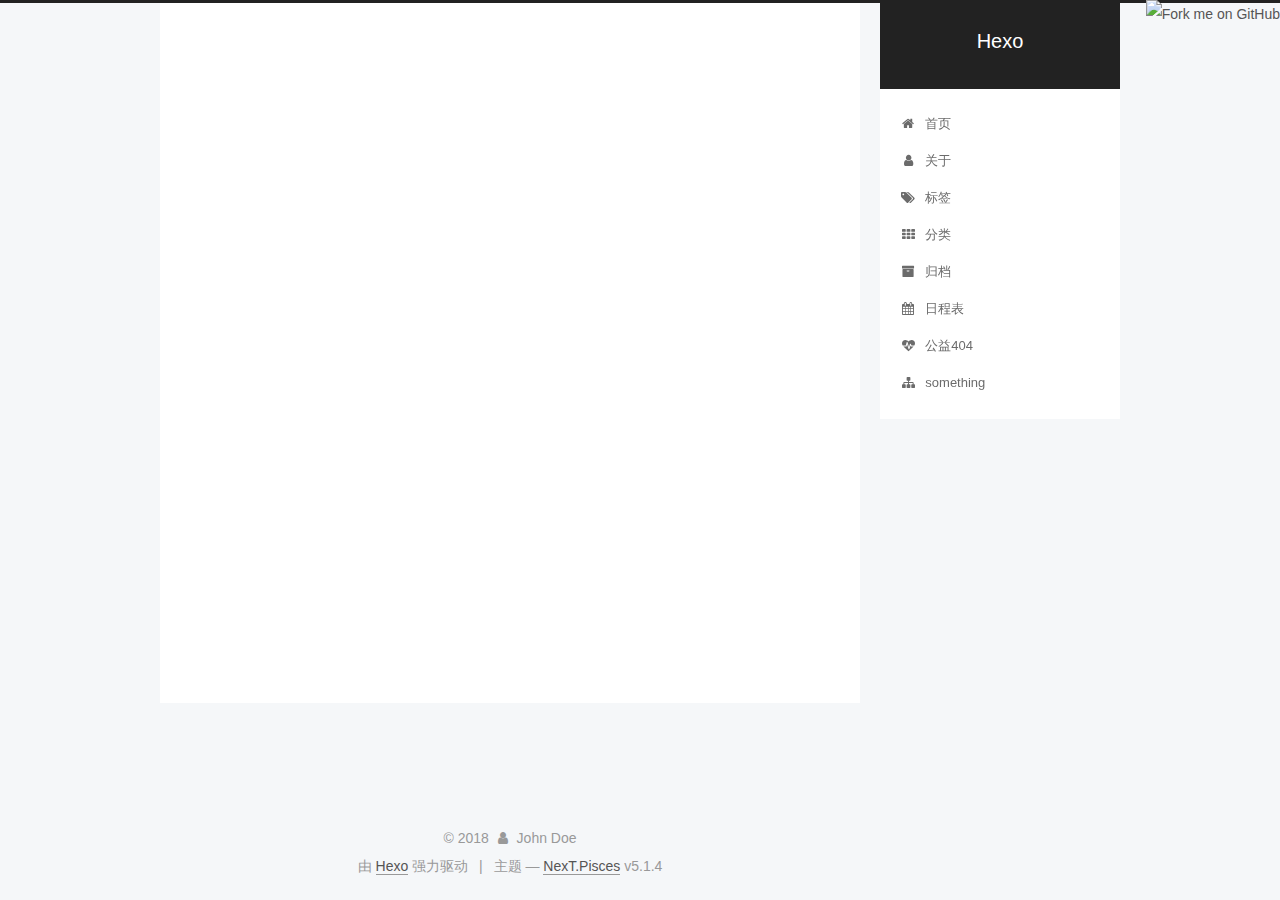
==== about/index.html @ 59d6b2fc "Site updated: 2018-04-12 19:03:15" ====
<!DOCTYPE html>



  


<html class="theme-next pisces use-motion" lang="zh-Hans">
<head>
  <meta charset="UTF-8"/>
<meta http-equiv="X-UA-Compatible" content="IE=edge" />
<meta name="viewport" content="width=device-width, initial-scale=1, maximum-scale=1"/>
<meta name="theme-color" content="#222">









<meta http-equiv="Cache-Control" content="no-transform" />
<meta http-equiv="Cache-Control" content="no-siteapp" />
















  
  
  <link href="/lib/fancybox/source/jquery.fancybox.css?v=2.1.5" rel="stylesheet" type="text/css" />







<link href="/lib/font-awesome/css/font-awesome.min.css?v=4.6.2" rel="stylesheet" type="text/css" />

<link href="/css/main.css?v=5.1.4" rel="stylesheet" type="text/css" />


  <link rel="apple-touch-icon" sizes="180x180" href="/images/apple-touch-icon-next.png?v=5.1.4">


  <link rel="icon" type="image/png" sizes="32x32" href="/images/favicon-32x32-next.png?v=5.1.4">


  <link rel="icon" type="image/png" sizes="16x16" href="/images/favicon-16x16-next.png?v=5.1.4">


  <link rel="mask-icon" href="/images/logo.svg?v=5.1.4" color="#222">





  <meta name="keywords" content="Hexo, NexT" />










<meta name="description" content="#######about meemail: tubbxl@163.com">
<meta property="og:type" content="website">
<meta property="og:title" content="about">
<meta property="og:url" content="http://yoursite.com/about/index.html">
<meta property="og:site_name" content="Hexo">
<meta property="og:description" content="#######about meemail: tubbxl@163.com">
<meta property="og:locale" content="zh-Hans">
<meta property="og:updated_time" content="2018-04-12T10:49:55.655Z">
<meta name="twitter:card" content="summary">
<meta name="twitter:title" content="about">
<meta name="twitter:description" content="#######about meemail: tubbxl@163.com">



<script type="text/javascript" id="hexo.configurations">
  var NexT = window.NexT || {};
  var CONFIG = {
    root: '/',
    scheme: 'Pisces',
    version: '5.1.4',
    sidebar: {"position":"right","display":"post","offset":12,"b2t":false,"scrollpercent":false,"onmobile":false},
    fancybox: true,
    tabs: true,
    motion: {"enable":true,"async":false,"transition":{"post_block":"fadeIn","post_header":"slideDownIn","post_body":"slideDownIn","coll_header":"slideLeftIn","sidebar":"slideUpIn"}},
    duoshuo: {
      userId: '0',
      author: '博主'
    },
    algolia: {
      applicationID: '',
      apiKey: '',
      indexName: '',
      hits: {"per_page":10},
      labels: {"input_placeholder":"Search for Posts","hits_empty":"We didn't find any results for the search: ${query}","hits_stats":"${hits} results found in ${time} ms"}
    }
  };
</script>



  <link rel="canonical" href="http://yoursite.com/about/"/>





  <title>about | Hexo</title>
  








</head>

<body itemscope itemtype="http://schema.org/WebPage" lang="zh-Hans">

  
  
    
  

  <div class="container sidebar-position-right page-post-detail">
    <div class="headband"></div>
	<a href="https://github.com/T-B-Arivn"><img style="position: absolute; top: 0; right: 0; border: 0;" src="https://s3.amazonaws.com/github/ribbons/forkme_right_darkblue_121621.png" alt="Fork me on GitHub"></a>
    <header id="header" class="header" itemscope itemtype="http://schema.org/WPHeader">
      <div class="header-inner"><div class="site-brand-wrapper">
  <div class="site-meta ">
    

    <div class="custom-logo-site-title">
      <a href="/"  class="brand" rel="start">
        <span class="logo-line-before"><i></i></span>
        <span class="site-title">Hexo</span>
        <span class="logo-line-after"><i></i></span>
      </a>
    </div>
      
        <p class="site-subtitle"></p>
      
  </div>

  <div class="site-nav-toggle">
    <button>
      <span class="btn-bar"></span>
      <span class="btn-bar"></span>
      <span class="btn-bar"></span>
    </button>
  </div>
</div>

<nav class="site-nav">
  

  
    <ul id="menu" class="menu">
      
        
        <li class="menu-item menu-item-home">
          <a href="/" rel="section">
            
              <i class="menu-item-icon fa fa-fw fa-home"></i> <br />
            
            首页
          </a>
        </li>
      
        
        <li class="menu-item menu-item-about">
          <a href="/about/" rel="section">
            
              <i class="menu-item-icon fa fa-fw fa-user"></i> <br />
            
            关于
          </a>
        </li>
      
        
        <li class="menu-item menu-item-tags">
          <a href="/tags/" rel="section">
            
              <i class="menu-item-icon fa fa-fw fa-tags"></i> <br />
            
            标签
          </a>
        </li>
      
        
        <li class="menu-item menu-item-categories">
          <a href="/categories/" rel="section">
            
              <i class="menu-item-icon fa fa-fw fa-th"></i> <br />
            
            分类
          </a>
        </li>
      
        
        <li class="menu-item menu-item-archives">
          <a href="/archives/" rel="section">
            
              <i class="menu-item-icon fa fa-fw fa-archive"></i> <br />
            
            归档
          </a>
        </li>
      
        
        <li class="menu-item menu-item-schedule">
          <a href="/schedule/" rel="section">
            
              <i class="menu-item-icon fa fa-fw fa-calendar"></i> <br />
            
            日程表
          </a>
        </li>
      
        
        <li class="menu-item menu-item-commonweal">
          <a href="/404/" rel="section">
            
              <i class="menu-item-icon fa fa-fw fa-heartbeat"></i> <br />
            
            公益404
          </a>
        </li>
      
        
        <li class="menu-item menu-item-something">
          <a href="/something" rel="section">
            
              <i class="menu-item-icon fa fa-fw fa-sitemap"></i> <br />
            
            something
          </a>
        </li>
      

      
    </ul>
  

  
</nav>



 </div>
    </header>

    <main id="main" class="main">
      <div class="main-inner">
        <div class="content-wrap">
          <div id="content" class="content">
            

  <div id="posts" class="posts-expand">
    
    
    
    <div class="post-block page">
      <header class="post-header">

	<h1 class="post-title" itemprop="name headline">about</h1>



</header>

      
      
      
      <div class="post-body">
        
        
          <p>#######about me<br>email: <a href="mailto:tubbxl@163.com" target="_blank" rel="noopener">tubbxl@163.com</a></p>

        
      </div>
      
      
      
    </div>
    
    
    
  </div>


          </div>
          


          

  



        </div>
        
          
  
  <div class="sidebar-toggle">
    <div class="sidebar-toggle-line-wrap">
      <span class="sidebar-toggle-line sidebar-toggle-line-first"></span>
      <span class="sidebar-toggle-line sidebar-toggle-line-middle"></span>
      <span class="sidebar-toggle-line sidebar-toggle-line-last"></span>
    </div>
  </div>

  <aside id="sidebar" class="sidebar">
    
    <div class="sidebar-inner">

      

      

      <section class="site-overview-wrap sidebar-panel sidebar-panel-active">
        <div class="site-overview">
          <div class="site-author motion-element" itemprop="author" itemscope itemtype="http://schema.org/Person">
            
              <img class="site-author-image" itemprop="image"
                src="/images/avatar.jpg"
                alt="John Doe" />
            
              <p class="site-author-name" itemprop="name">John Doe</p>
              <p class="site-description motion-element" itemprop="description"></p>
          </div>

          <nav class="site-state motion-element">

            
              <div class="site-state-item site-state-posts">
              
                <a href="/archives/">
              
                  <span class="site-state-item-count">5</span>
                  <span class="site-state-item-name">日志</span>
                </a>
              </div>
            

            

            
              
              
              <div class="site-state-item site-state-tags">
                <a href="/tags/index.html">
                  <span class="site-state-item-count">1</span>
                  <span class="site-state-item-name">标签</span>
                </a>
              </div>
            

          </nav>

          

          

          
          

          
          

          

        </div>
      </section>

      

      

    </div>
  </aside>


        
      </div>
    </main>

    <footer id="footer" class="footer">
      <div class="footer-inner">
        <div class="copyright">&copy; <span itemprop="copyrightYear">2018</span>
  <span class="with-love">
    <i class="fa fa-user"></i>
  </span>
  <span class="author" itemprop="copyrightHolder">John Doe</span>

  
</div>


  <div class="powered-by">由 <a class="theme-link" target="_blank" href="https://hexo.io">Hexo</a> 强力驱动</div>



  <span class="post-meta-divider">|</span>



  <div class="theme-info">主题 &mdash; <a class="theme-link" target="_blank" href="https://github.com/iissnan/hexo-theme-next">NexT.Pisces</a> v5.1.4</div>




        







        
      </div>
    </footer>

    
      <div class="back-to-top">
        <i class="fa fa-arrow-up"></i>
        
      </div>
    

    

  </div>

  

<script type="text/javascript">
  if (Object.prototype.toString.call(window.Promise) !== '[object Function]') {
    window.Promise = null;
  }
</script>









  












  
  
    <script type="text/javascript" src="/lib/jquery/index.js?v=2.1.3"></script>
  

  
  
    <script type="text/javascript" src="/lib/fastclick/lib/fastclick.min.js?v=1.0.6"></script>
  

  
  
    <script type="text/javascript" src="/lib/jquery_lazyload/jquery.lazyload.js?v=1.9.7"></script>
  

  
  
    <script type="text/javascript" src="/lib/velocity/velocity.min.js?v=1.2.1"></script>
  

  
  
    <script type="text/javascript" src="/lib/velocity/velocity.ui.min.js?v=1.2.1"></script>
  

  
  
    <script type="text/javascript" src="/lib/fancybox/source/jquery.fancybox.pack.js?v=2.1.5"></script>
  


  


  <script type="text/javascript" src="/js/src/utils.js?v=5.1.4"></script>

  <script type="text/javascript" src="/js/src/motion.js?v=5.1.4"></script>



  
  


  <script type="text/javascript" src="/js/src/affix.js?v=5.1.4"></script>

  <script type="text/javascript" src="/js/src/schemes/pisces.js?v=5.1.4"></script>



  
  <script type="text/javascript" src="/js/src/scrollspy.js?v=5.1.4"></script>
<script type="text/javascript" src="/js/src/post-details.js?v=5.1.4"></script>



  


  <script type="text/javascript" src="/js/src/bootstrap.js?v=5.1.4"></script>



  


  




	





  





  












  





  

  

  

  
  

  

  

  

</body>
</html>
---- css/main.css ----
/* normalize.css v3.0.2 | MIT License | git.io/normalize */
html {
  font-family: sans-serif; /* 1 */
  -ms-text-size-adjust: 100%; /* 2 */
  -webkit-text-size-adjust: 100%; /* 2 */
}
body {
  margin: 0;
}
article,
aside,
details,
figcaption,
figure,
footer,
header,
hgroup,
main,
menu,
nav,
section,
summary {
  display: block;
}
audio,
canvas,
progress,
video {
  display: inline-block; /* 1 */
  vertical-align: baseline; /* 2 */
}
audio:not([controls]) {
  display: none;
  height: 0;
}
[hidden],
template {
  display: none;
}
a {
  background-color: transparent;
}
a:active,
a:hover {
  outline: 0;
}
abbr[title] {
  border-bottom: 1px dotted;
}
b,
strong {
  font-weight: bold;
}
dfn {
  font-style: italic;
}
h1 {
  font-size: 2em;
  margin: 0.67em 0;
}
mark {
  background: #ff0;
  color: #000;
}
small {
  font-size: 80%;
}
sub,
sup {
  font-size: 75%;
  line-height: 0;
  position: relative;
  vertical-align: baseline;
}
sup {
  top: -0.5em;
}
sub {
  bottom: -0.25em;
}
img {
  border: 0;
}
svg:not(:root) {
  overflow: hidden;
}
figure {
  margin: 1em 40px;
}
hr {
  -moz-box-sizing: content-box;
  box-sizing: content-box;
  height: 0;
}
pre {
  overflow: auto;
}
code,
kbd,
pre,
samp {
  font-family: monospace, monospace;
  font-size: 1em;
}
button,
input,
optgroup,
select,
textarea {
  color: inherit; /* 1 */
  font: inherit; /* 2 */
  margin: 0; /* 3 */
}
button {
  overflow: visible;
}
button,
select {
  text-transform: none;
}
button,
html input[type="button"],
input[type="reset"],
input[type="submit"] {
  -webkit-appearance: button; /* 2 */
  cursor: pointer; /* 3 */
}
button[disabled],
html input[disabled] {
  cursor: default;
}
button::-moz-focus-inner,
input::-moz-focus-inner {
  border: 0;
  padding: 0;
}
input {
  line-height: normal;
}
input[type="checkbox"],
input[type="radio"] {
  box-sizing: border-box; /* 1 */
  padding: 0; /* 2 */
}
input[type="number"]::-webkit-inner-spin-button,
input[type="number"]::-webkit-outer-spin-button {
  height: auto;
}
input[type="search"] {
  -webkit-appearance: textfield; /* 1 */
  -moz-box-sizing: content-box;
  -webkit-box-sizing: content-box; /* 2 */
  box-sizing: content-box;
}
input[type="search"]::-webkit-search-cancel-button,
input[type="search"]::-webkit-search-decoration {
  -webkit-appearance: none;
}
fieldset {
  border: 1px solid #c0c0c0;
  margin: 0 2px;
  padding: 0.35em 0.625em 0.75em;
}
legend {
  border: 0; /* 1 */
  padding: 0; /* 2 */
}
textarea {
  overflow: auto;
}
optgroup {
  font-weight: bold;
}
table {
  border-collapse: collapse;
  border-spacing: 0;
}
td,
th {
  padding: 0;
}
::selection {
  background: #262a30;
  color: #fff;
}
body {
  position: relative;
  font-family: 'Lato', "PingFang SC", "Microsoft YaHei", sans-serif;
  font-size: 14px;
  line-height: 2;
  color: #555;
  background: #f5f7f9;
}
@media (max-width: 767px) {
  body {
    padding-right: 0 !important;
  }
}
@media (min-width: 768px) and (max-width: 991px) {
  body {
    padding-right: 0 !important;
  }
}
@media (min-width: 1600px) {
  body {
    font-size: 16px;
  }
}
h1,
h2,
h3,
h4,
h5,
h6 {
  margin: 0;
  padding: 0;
  font-weight: bold;
  line-height: 1.5;
  font-family: 'Lato', "PingFang SC", "Microsoft YaHei", sans-serif;
}
h2,
h3,
h4,
h5,
h6 {
  margin: 20px 0 15px;
}
h1 {
  font-size: 22px;
}
@media (max-width: 767px) {
  h1 {
    font-size: 18px;
  }
}
h2 {
  font-size: 20px;
}
@media (max-width: 767px) {
  h2 {
    font-size: 16px;
  }
}
h3 {
  font-size: 18px;
}
@media (max-width: 767px) {
  h3 {
    font-size: 14px;
  }
}
h4 {
  font-size: 16px;
}
@media (max-width: 767px) {
  h4 {
    font-size: 12px;
  }
}
h5 {
  font-size: 14px;
}
@media (max-width: 767px) {
  h5 {
    font-size: 10px;
  }
}
h6 {
  font-size: 12px;
}
@media (max-width: 767px) {
  h6 {
    font-size: 8px;
  }
}
p {
  margin: 0 0 20px 0;
}
a {
  color: #555;
  text-decoration: none;
  outline: none;
  border-bottom: 1px solid #999;
  word-wrap: break-word;
}
a:hover {
  color: #222;
  border-bottom-color: #222;
}
blockquote {
  margin: 0;
  padding: 0;
}
img {
  display: block;
  margin: auto;
  max-width: 100%;
  height: auto;
}
hr {
  margin: 40px 0;
  height: 3px;
  border: none;
  background-color: #ddd;
  background-image: repeating-linear-gradient(-45deg, #fff, #fff 4px, transparent 4px, transparent 8px);
}
blockquote {
  padding: 0 15px;
  color: #666;
  border-left: 4px solid #ddd;
}
blockquote cite::before {
  content: "-";
  padding: 0 5px;
}
dt {
  font-weight: 700;
}
dd {
  margin: 0;
  padding: 0;
}
kbd {
  border: 1px solid #ccc;
  border-radius: 0.2em;
  box-shadow: 0.1em 0.1em 0.2em rgba(0,0,0,0.1);
  background-color: #f9f9f9;
  font-family: inherit;
  background-image: -webkit-linear-gradient(top, #eee, #fff, #eee);
  padding: 0.1em 0.3em;
  white-space: nowrap;
}
.text-left {
  text-align: left;
}
.text-center {
  text-align: center;
}
.text-right {
  text-align: right;
}
.text-justify {
  text-align: justify;
}
.text-nowrap {
  white-space: nowrap;
}
.text-lowercase {
  text-transform: lowercase;
}
.text-uppercase {
  text-transform: uppercase;
}
.text-capitalize {
  text-transform: capitalize;
}
.center-block {
  display: block;
  margin-left: auto;
  margin-right: auto;
}
.clearfix:before,
.clearfix:after {
  content: " ";
  display: table;
}
.clearfix:after {
  clear: both;
}
.pullquote {
  width: 45%;
}
.pullquote.left {
  float: left;
  margin-left: 5px;
  margin-right: 10px;
}
.pullquote.right {
  float: right;
  margin-left: 10px;
  margin-right: 5px;
}
.affix.affix.affix {
  position: fixed;
}
.translation {
  margin-top: -20px;
  font-size: 14px;
  color: #999;
}
.scrollbar-measure {
  width: 100px;
  height: 100px;
  overflow: scroll;
  position: absolute;
  top: -9999px;
}
.use-motion .motion-element {
  opacity: 0;
}
table {
  margin: 20px 0;
  width: 100%;
  border-collapse: collapse;
  border-spacing: 0;
  border: 1px solid #ddd;
  font-size: 14px;
  table-layout: fixed;
  word-wrap: break-all;
}
table>tbody>tr:nth-of-type(odd) {
  background-color: #f9f9f9;
}
table>tbody>tr:hover {
  background-color: #f5f5f5;
}
caption,
th,
td {
  padding: 8px;
  text-align: left;
  vertical-align: middle;
  font-weight: normal;
}
th,
td {
  border-bottom: 3px solid #ddd;
  border-right: 1px solid #eee;
}
th {
  padding-bottom: 10px;
  font-weight: 700;
}
td {
  border-bottom-width: 1px;
}
html,
body {
  height: 100%;
}
.container {
  position: relative;
  min-height: 100%;
}
.header-inner {
  margin: 0 auto;
  padding: 100px 0 70px;
  width: 700px;
}
@media (min-width: 1600px) {
  .container .header-inner {
    width: 900px;
  }
}
.main {
  padding-bottom: 150px;
}
.main-inner {
  margin: 0 auto;
  width: 700px;
}
@media (min-width: 1600px) {
  .container .main-inner {
    width: 900px;
  }
}
.footer {
  position: absolute;
  left: 0;
  bottom: 0;
  width: 100%;
  min-height: 50px;
}
.footer-inner {
  box-sizing: border-box;
  margin: 20px auto;
  width: 700px;
}
@media (min-width: 1600px) {
  .container .footer-inner {
    width: 900px;
  }
}
pre,
.highlight {
  overflow: auto;
  margin: 20px 0;
  padding: 0;
  font-size: 13px;
  color: #c5c8c6;
  background: #1d1f21;
  line-height: 1.6;
}
pre,
code {
  font-family: consolas, Menlo, "PingFang SC", "Microsoft YaHei", monospace;
}
code {
  padding: 2px 4px;
  word-wrap: break-word;
  color: #555;
  background: #eee;
  border-radius: 3px;
  font-size: 13px;
}
pre {
  padding: 10px;
}
pre code {
  padding: 0;
  color: #c5c8c6;
  background: none;
  text-shadow: none;
}
.highlight {
  border-radius: 1px;
}
.highlight pre {
  border: none;
  margin: 0;
  padding: 10px 0;
}
.highlight table {
  margin: 0;
  width: auto;
  border: none;
}
.highlight td {
  border: none;
  padding: 0;
}
.highlight figcaption {
  font-size: 1em;
  color: #c5c8c6;
  line-height: 1em;
  margin-bottom: 1em;
}
.highlight figcaption:before,
.highlight figcaption:after {
  content: " ";
  display: table;
}
.highlight figcaption:after {
  clear: both;
}
.highlight figcaption a {
  float: right;
  color: #c5c8c6;
}
.highlight figcaption a:hover {
  border-bottom-color: #c5c8c6;
}
.highlight .gutter pre {
  padding-left: 10px;
  padding-right: 10px;
  color: #888f96;
  text-align: right;
  background-color: #000;
}
.highlight .code pre {
  width: 100%;
  padding-left: 10px;
  padding-right: 10px;
  background-color: #1d1f21;
}
.highlight .line {
  height: 20px;
}
.gutter {
  -webkit-user-select: none;
  -moz-user-select: none;
  -ms-user-select: none;
  user-select: none;
}
.gist table {
  width: auto;
}
.gist table td {
  border: none;
}
pre .deletion {
  background: #008000;
}
pre .addition {
  background: #800000;
}
pre .meta {
  color: #b294bb;
}
pre .comment {
  color: #969896;
}
pre .variable,
pre .attribute,
pre .tag,
pre .regexp,
pre .ruby .constant,
pre .xml .tag .title,
pre .xml .pi,
pre .xml .doctype,
pre .html .doctype,
pre .css .id,
pre .css .class,
pre .css .pseudo {
  color: #c66;
}
pre .number,
pre .preprocessor,
pre .built_in,
pre .literal,
pre .params,
pre .constant,
pre .command {
  color: #de935f;
}
pre .ruby .class .title,
pre .css .rules .attribute,
pre .string,
pre .value,
pre .inheritance,
pre .header,
pre .ruby .symbol,
pre .xml .cdata,
pre .special,
pre .number,
pre .formula {
  color: #b5bd68;
}
pre .title,
pre .css .hexcolor {
  color: #8abeb7;
}
pre .function,
pre .python .decorator,
pre .python .title,
pre .ruby .function .title,
pre .ruby .title .keyword,
pre .perl .sub,
pre .javascript .title,
pre .coffeescript .title {
  color: #81a2be;
}
pre .keyword,
pre .javascript .function {
  color: #b294bb;
}
.full-image.full-image.full-image.full-image {
  border: none;
  max-width: 100%;
  width: auto;
  margin: 20px auto 25px;
}
@media (min-width: 992px) {
  .full-image.full-image.full-image.full-image {
    max-width: none;
    width: 118%;
    margin: 0 -9%;
  }
}
.blockquote-center,
.page-home .post-type-quote blockquote,
.page-post-detail .post-type-quote blockquote {
  position: relative;
  margin: 40px 0;
  padding: 0;
  border-left: none;
  text-align: center;
}
.blockquote-center::before,
.page-home .post-type-quote blockquote::before,
.page-post-detail .post-type-quote blockquote::before,
.blockquote-center::after,
.page-home .post-type-quote blockquote::after,
.page-post-detail .post-type-quote blockquote::after {
  position: absolute;
  content: ' ';
  display: block;
  width: 100%;
  height: 24px;
  opacity: 0.2;
  background-repeat: no-repeat;
  background-position: 0 -6px;
  background-size: 22px 22px;
}
.blockquote-center::before,
.page-home .post-type-quote blockquote::before,
.page-post-detail .post-type-quote blockquote::before {
  top: -20px;
  background-image: url("../images/quote-l.svg");
  border-top: 1px solid #ccc;
}
.blockquote-center::after,
.page-home .post-type-quote blockquote::after,
.page-post-detail .post-type-quote blockquote::after {
  bottom: -20px;
  background-image: url("../images/quote-r.svg");
  border-bottom: 1px solid #ccc;
  background-position: 100% 8px;
}
.blockquote-center p,
.page-home .post-type-quote blockquote p,
.page-post-detail .post-type-quote blockquote p,
.blockquote-center div,
.page-home .post-type-quote blockquote div,
.page-post-detail .post-type-quote blockquote div {
  text-align: center;
}
.post .post-body .group-picture img {
  box-sizing: border-box;
  padding: 0 3px;
  border: none;
}
.post .group-picture-row {
  overflow: hidden;
  margin-top: 6px;
}
.post .group-picture-row:first-child {
  margin-top: 0;
}
.post .group-picture-column {
  float: left;
}
.page-post-detail .post-body .group-picture-column {
  float: none;
  margin-top: 10px;
  width: auto !important;
}
.page-post-detail .post-body .group-picture-column img {
  margin: 0 auto;
}
.page-archive .group-picture-container {
  overflow: hidden;
}
.page-archive .group-picture-row {
  float: left;
}
.page-archive .group-picture-row:first-child {
  margin-top: 6px;
}
.page-archive .group-picture-column {
  max-width: 150px;
  max-height: 150px;
}
.post-body .note {
  position: relative;
  padding: 15px;
  margin-bottom: 20px;
  border: 1px solid #eee;
  border-left-width: 5px;
  border-radius: 3px;
}
.post-body .note h2,
.post-body .note h3,
.post-body .note h4,
.post-body .note h5,
.post-body .note h6 {
  margin-top: 0;
  margin-bottom: 0;
  border-bottom: initial;
  padding-top: 0 !important;
}
.post-body .note p:first-child,
.post-body .note ul:first-child,
.post-body .note ol:first-child,
.post-body .note table:first-child,
.post-body .note pre:first-child,
.post-body .note blockquote:first-child {
  margin-top: 0;
}
.post-body .note p:last-child,
.post-body .note ul:last-child,
.post-body .note ol:last-child,
.post-body .note table:last-child,
.post-body .note pre:last-child,
.post-body .note blockquote:last-child {
  margin-bottom: 0;
}
.post-body .note.default {
  border-left-color: #777;
}
.post-body .note.default h2,
.post-body .note.default h3,
.post-body .note.default h4,
.post-body .note.default h5,
.post-body .note.default h6 {
  color: #777;
}
.post-body .note.primary {
  border-left-color: #6f42c1;
}
.post-body .note.primary h2,
.post-body .note.primary h3,
.post-body .note.primary h4,
.post-body .note.primary h5,
.post-body .note.primary h6 {
  color: #6f42c1;
}
.post-body .note.info {
  border-left-color: #428bca;
}
.post-body .note.info h2,
.post-body .note.info h3,
.post-body .note.info h4,
.post-body .note.info h5,
.post-body .note.info h6 {
  color: #428bca;
}
.post-body .note.success {
  border-left-color: #5cb85c;
}
.post-body .note.success h2,
.post-body .note.success h3,
.post-body .note.success h4,
.post-body .note.success h5,
.post-body .note.success h6 {
  color: #5cb85c;
}
.post-body .note.warning {
  border-left-color: #f0ad4e;
}
.post-body .note.warning h2,
.post-body .note.warning h3,
.post-body .note.warning h4,
.post-body .note.warning h5,
.post-body .note.warning h6 {
  color: #f0ad4e;
}
.post-body .note.danger {
  border-left-color: #d9534f;
}
.post-body .note.danger h2,
.post-body .note.danger h3,
.post-body .note.danger h4,
.post-body .note.danger h5,
.post-body .note.danger h6 {
  color: #d9534f;
}
.post-body .label {
  display: inline;
  padding: 0 2px;
  white-space: nowrap;
}
.post-body .label.default {
  background-color: #f0f0f0;
}
.post-body .label.primary {
  background-color: #efe6f7;
}
.post-body .label.info {
  background-color: #e5f2f8;
}
.post-body .label.success {
  background-color: #e7f4e9;
}
.post-body .label.warning {
  background-color: #fcf6e1;
}
.post-body .label.danger {
  background-color: #fae8eb;
}
.post-body .tabs {
  position: relative;
  display: block;
  margin-bottom: 20px;
  padding-top: 10px;
}
.post-body .tabs ul.nav-tabs {
  margin: 0;
  padding: 0;
  display: flex;
  margin-bottom: -1px;
}
@media (max-width: 413px) {
  .post-body .tabs ul.nav-tabs {
    display: block;
    margin-bottom: 5px;
  }
}
.post-body .tabs ul.nav-tabs li.tab {
  list-style-type: none !important;
  margin: 0 0.25em 0 0;
  border-top: 3px solid transparent;
  border-left: 1px solid transparent;
  border-right: 1px solid transparent;
}
@media (max-width: 413px) {
  .post-body .tabs ul.nav-tabs li.tab {
    margin: initial;
    border-top: 1px solid transparent;
    border-left: 3px solid transparent;
    border-right: 1px solid transparent;
    border-bottom: 1px solid transparent;
  }
}
.post-body .tabs ul.nav-tabs li.tab a {
  outline: 0;
  border-bottom: initial;
  display: block;
  line-height: 1.8em;
  padding: 0.25em 0.75em;
  transition-duration: 0.2s;
  transition-timing-function: ease-out;
  transition-delay: 0s;
}
.post-body .tabs ul.nav-tabs li.tab a i {
  width: 1.285714285714286em;
}
.post-body .tabs ul.nav-tabs li.tab.active {
  border-top: 3px solid #fc6423;
  border-left: 1px solid #ddd;
  border-right: 1px solid #ddd;
  background-color: #fff;
}
@media (max-width: 413px) {
  .post-body .tabs ul.nav-tabs li.tab.active {
    border-top: 1px solid #ddd;
    border-left: 3px solid #fc6423;
    border-right: 1px solid #ddd;
    border-bottom: 1px solid #ddd;
  }
}
.post-body .tabs ul.nav-tabs li.tab.active a {
  cursor: default;
  color: #555;
}
.post-body .tabs .tab-content {
  background-color: #fff;
}
.post-body .tabs .tab-content .tab-pane {
  border: 1px solid #ddd;
  padding: 20px 20px 0 20px;
}
.post-body .tabs .tab-content .tab-pane:not(.active) {
  display: none !important;
}
.post-body .tabs .tab-content .tab-pane.active {
  display: block !important;
}
.btn {
  display: inline-block;
  padding: 0 20px;
  font-size: 14px;
  color: #555;
  background: #fff;
  border: 2px solid #555;
  text-decoration: none;
  border-radius: 2px;
  transition-property: background-color;
  transition-duration: 0.2s;
  transition-timing-function: ease-in-out;
  transition-delay: 0s;
  line-height: 2;
}
.btn:hover {
  border-color: #222;
  color: #fff;
  background: #222;
}
.btn +.btn {
  margin: 0 0 8px 8px;
}
.btn .fa-fw {
  width: 1.285714285714286em;
  text-align: left;
}
.btn-bar {
  display: block;
  width: 22px;
  height: 2px;
  background: #555;
  border-radius: 1px;
}
.btn-bar+.btn-bar {
  margin-top: 4px;
}
.pagination {
  margin: 120px 0 40px;
  text-align: center;
  border-top: 1px solid #eee;
}
.page-number-basic,
.pagination .prev,
.pagination .next,
.pagination .page-number,
.pagination .space {
  display: inline-block;
  position: relative;
  top: -1px;
  margin: 0 10px;
  padding: 0 11px;
}
@media (max-width: 767px) {
  .page-number-basic,
  .pagination .prev,
  .pagination .next,
  .pagination .page-number,
  .pagination .space {
    margin: 0 5px;
  }
}
.pagination .prev,
.pagination .next,
.pagination .page-number {
  border-bottom: 0;
  border-top: 1px solid #eee;
  transition-property: border-color;
  transition-duration: 0.2s;
  transition-timing-function: ease-in-out;
  transition-delay: 0s;
}
.pagination .prev:hover,
.pagination .next:hover,
.pagination .page-number:hover {
  border-top-color: #222;
}
.pagination .space {
  padding: 0;
  margin: 0;
}
.pagination .prev {
  margin-left: 0;
}
.pagination .next {
  margin-right: 0;
}
.pagination .page-number.current {
  color: #fff;
  background: #ccc;
  border-top-color: #ccc;
}
@media (max-width: 767px) {
  .pagination {
    border-top: none;
  }
  .pagination .prev,
  .pagination .next,
  .pagination .page-number {
    margin-bottom: 10px;
    border-top: 0;
    border-bottom: 1px solid #eee;
    padding: 0 10px;
  }
  .pagination .prev:hover,
  .pagination .next:hover,
  .pagination .page-number:hover {
    border-bottom-color: #222;
  }
}
.comments {
  margin: 60px 20px 0;
}
.tag-cloud {
  text-align: center;
}
.tag-cloud a {
  display: inline-block;
  margin: 10px;
}
.back-to-top {
  box-sizing: border-box;
  position: fixed;
  bottom: -100px;
  right: 30px;
  z-index: 1050;
  padding: 0 6px;
  width: 24px;
  background: #222;
  font-size: 12px;
  opacity: 0.6;
  color: #fff;
  cursor: pointer;
  text-align: center;
  -webkit-transform: translateZ(0);
  transition-property: bottom;
  transition-duration: 0.2s;
  transition-timing-function: ease-in-out;
  transition-delay: 0s;
}
@media (min-width: 768px) and (max-width: 991px) {
  .back-to-top {
    display: none !important;
  }
}
@media (max-width: 767px) {
  .back-to-top {
    display: none !important;
  }
}
.back-to-top.back-to-top-on {
  bottom: 30px;
}
.header {
  background: transparent;
}
.header-inner {
  position: relative;
}
.headband {
  height: 3px;
  background: #222;
}
.site-meta {
  margin: 0;
  text-align: center;
}
@media (max-width: 767px) {
  .site-meta {
    text-align: center;
  }
}
.brand {
  position: relative;
  display: inline-block;
  padding: 0 40px;
  color: #fff;
  background: #222;
  border-bottom: none;
}
.brand:hover {
  color: #fff;
}
.logo {
  display: inline-block;
  margin-right: 5px;
  line-height: 36px;
  vertical-align: top;
}
.site-title {
  display: inline-block;
  vertical-align: top;
  line-height: 36px;
  font-size: 20px;
  font-weight: normal;
  font-family: 'Lato', "PingFang SC", "Microsoft YaHei", sans-serif;
}
.site-subtitle {
  margin-top: 10px;
  font-size: 13px;
  color: #ddd;
}
.use-motion .brand {
  opacity: 0;
}
.use-motion .logo,
.use-motion .site-title,
.use-motion .site-subtitle {
  opacity: 0;
  position: relative;
  top: -10px;
}
.site-nav-toggle {
  display: none;
  position: absolute;
  top: 10px;
  left: 10px;
}
@media (max-width: 767px) {
  .site-nav-toggle {
    display: block;
  }
}
.site-nav-toggle button {
  margin-top: 2px;
  padding: 9px 10px;
  background: transparent;
  border: none;
}
@media (max-width: 767px) {
  .site-nav {
    display: none;
    margin: 0 -10px;
    padding: 0 10px;
    clear: both;
    border-top: 1px solid #ddd;
  }
}
@media (min-width: 768px) and (max-width: 991px) {
  .site-nav {
    display: block !important;
  }
}
@media (min-width: 992px) {
  .site-nav {
    display: block !important;
  }
}
.menu {
  margin-top: 20px;
  padding-left: 0;
  text-align: center;
}
.menu .menu-item {
  display: inline-block;
  margin: 0 10px;
  list-style: none;
}
@media screen and (max-width: 767px) {
  .menu .menu-item {
    margin-top: 10px;
  }
}
.menu .menu-item a {
  display: block;
  font-size: 13px;
  line-height: inherit;
  border-bottom: 1px solid transparent;
  transition-property: border-color;
  transition-duration: 0.2s;
  transition-timing-function: ease-in-out;
  transition-delay: 0s;
}
.menu .menu-item a:hover,
.menu-item-active a {
  border-bottom-color: #222;
}
.menu .menu-item .fa {
  margin-right: 5px;
}
.use-motion .menu-item {
  opacity: 0;
}
.post-body {
  font-family: 'Lato', "PingFang SC", "Microsoft YaHei", sans-serif;
}
@media (max-width: 767px) {
  .post-body {
    word-break: break-word;
  }
}
.post-body .fancybox img {
  display: block !important;
  margin: 0 auto;
  cursor: pointer;
  cursor: zoom-in;
  cursor: -webkit-zoom-in;
}
.post-body .image-caption,
.post-body .figure .caption {
  margin: -20px auto 15px;
  text-align: center;
  font-size: 14px;
  color: #999;
  font-weight: bold;
  line-height: 1;
}
.post-sticky-flag {
  display: inline-block;
  font-size: 16px;
  -ms-transform: rotate(30deg);
  -webkit-transform: rotate(30deg);
  -moz-transform: rotate(30deg);
  -ms-transform: rotate(30deg);
  -o-transform: rotate(30deg);
  transform: rotate(30deg);
}
.use-motion .post-block,
.use-motion .pagination,
.use-motion .comments {
  opacity: 0;
}
.use-motion .post-header {
  opacity: 0;
}
.use-motion .post-body {
  opacity: 0;
}
.use-motion .collection-title {
  opacity: 0;
}
.posts-expand {
  padding-top: 40px;
}
@media (max-width: 767px) {
  .posts-expand {
    margin: 0 20px;
  }
  .post-body pre .gutter pre {
    padding-right: 10px;
  }
  .post-body .highlight {
    margin-left: 0px;
    margin-right: 0px;
    padding: 0;
  }
  .post-body .highlight .gutter pre {
    padding-right: 10px;
  }
}
@media (min-width: 992px) {
  .posts-expand .post-body {
    text-align: justify;
  }
}
.posts-expand .post-body h2,
.posts-expand .post-body h3,
.posts-expand .post-body h4,
.posts-expand .post-body h5,
.posts-expand .post-body h6 {
  padding-top: 10px;
}
.posts-expand .post-body h2 .header-anchor,
.posts-expand .post-body h3 .header-anchor,
.posts-expand .post-body h4 .header-anchor,
.posts-expand .post-body h5 .header-anchor,
.posts-expand .post-body h6 .header-anchor {
  float: right;
  margin-left: 10px;
  color: #ccc;
  border-bottom-style: none;
  visibility: hidden;
}
.posts-expand .post-body h2 .header-anchor:hover,
.posts-expand .post-body h3 .header-anchor:hover,
.posts-expand .post-body h4 .header-anchor:hover,
.posts-expand .post-body h5 .header-anchor:hover,
.posts-expand .post-body h6 .header-anchor:hover {
  color: inherit;
}
.posts-expand .post-body h2:hover .header-anchor,
.posts-expand .post-body h3:hover .header-anchor,
.posts-expand .post-body h4:hover .header-anchor,
.posts-expand .post-body h5:hover .header-anchor,
.posts-expand .post-body h6:hover .header-anchor {
  visibility: visible;
}
.posts-expand .post-body ul li {
  list-style: circle;
}
.posts-expand .post-body img {
  box-sizing: border-box;
  margin: auto;
  padding: 3px;
  border: 1px solid #ddd;
}
.posts-expand .post-body .fancybox img {
  margin: 0 auto 25px;
}
@media (max-width: 767px) {
  .posts-collapse {
    margin: 0 20px;
  }
  .posts-collapse .post-title,
  .posts-collapse .post-meta {
    display: block;
    width: auto;
    text-align: left;
  }
}
.posts-collapse {
  position: relative;
  z-index: 1010;
  margin-left: 55px;
}
.posts-collapse::after {
  content: " ";
  position: absolute;
  top: 20px;
  left: 0;
  margin-left: -2px;
  width: 4px;
  height: 100%;
  background: #f5f5f5;
  z-index: -1;
}
@media (max-width: 767px) {
  .posts-collapse {
    margin: 0 20px;
  }
}
.posts-collapse .collection-title {
  position: relative;
  margin: 60px 0;
}
.posts-collapse .collection-title h1,
.posts-collapse .collection-title h2 {
  margin-left: 20px;
}
.posts-collapse .collection-title small {
  color: #bbb;
  margin-left: 5px;
}
.posts-collapse .collection-title::before {
  content: " ";
  position: absolute;
  left: 0;
  top: 50%;
  margin-left: -4px;
  margin-top: -4px;
  width: 8px;
  height: 8px;
  background: #bbb;
  border-radius: 50%;
}
.posts-collapse .post {
  margin: 30px 0;
}
.posts-collapse .post-header {
  position: relative;
  transition-duration: 0.2s;
  transition-timing-function: ease-in-out;
  transition-delay: 0s;
  transition-property: border;
  border-bottom: 1px dashed #ccc;
}
.posts-collapse .post-header::before {
  content: " ";
  position: absolute;
  left: 0;
  top: 12px;
  width: 6px;
  height: 6px;
  margin-left: -4px;
  background: #bbb;
  border-radius: 50%;
  border: 1px solid #fff;
  transition-duration: 0.2s;
  transition-timing-function: ease-in-out;
  transition-delay: 0s;
  transition-property: background;
}
.posts-collapse .post-header:hover {
  border-bottom-color: #666;
}
.posts-collapse .post-header:hover::before {
  background: #222;
}
.posts-collapse .post-meta {
  position: absolute;
  font-size: 12px;
  left: 20px;
  top: 5px;
}
.posts-collapse .post-comments-count {
  display: none;
}
.posts-collapse .post-title {
  margin-left: 60px;
  font-size: 16px;
  font-weight: normal;
  line-height: inherit;
}
.posts-collapse .post-title::after {
  margin-left: 3px;
  opacity: 0.6;
}
.posts-collapse .post-title a {
  color: #666;
  border-bottom: none;
}
.page-home .post-type-quote .post-header,
.page-post-detail .post-type-quote .post-header,
.page-home .post-type-quote .post-tags,
.page-post-detail .post-type-quote .post-tags {
  display: none;
}
.posts-expand .post-title {
  text-align: center;
  word-break: break-word;
  font-weight: 400;
}
.posts-expand .post-title-link {
  display: inline-block;
  position: relative;
  color: #555;
  border-bottom: none;
  line-height: 1.2;
  vertical-align: top;
}
.posts-expand .post-title-link::before {
  content: "";
  position: absolute;
  width: 100%;
  height: 2px;
  bottom: 0;
  left: 0;
  background-color: #000;
  visibility: hidden;
  -webkit-transform: scaleX(0);
  -moz-transform: scaleX(0);
  -ms-transform: scaleX(0);
  -o-transform: scaleX(0);
  transform: scaleX(0);
  transition-duration: 0.2s;
  transition-timing-function: ease-in-out;
  transition-delay: 0s;
}
.posts-expand .post-title-link:hover::before {
  visibility: visible;
  -webkit-transform: scaleX(1);
  -moz-transform: scaleX(1);
  -ms-transform: scaleX(1);
  -o-transform: scaleX(1);
  transform: scaleX(1);
}
.posts-expand .post-title-link .fa {
  font-size: 16px;
}
.posts-expand .post-meta {
  margin: 3px 0 60px 0;
  color: #999;
  font-family: 'Lato', "PingFang SC", "Microsoft YaHei", sans-serif;
  font-size: 12px;
  text-align: center;
}
.posts-expand .post-meta .post-category-list {
  display: inline-block;
  margin: 0;
  padding: 3px;
}
.posts-expand .post-meta .post-category-list-link {
  color: #999;
}
.posts-expand .post-meta .post-description {
  font-size: 14px;
  margin-top: 2px;
}
.post-meta-divider {
  margin: 0 0.5em;
}
.post-meta-item-icon {
  margin-right: 3px;
}
@media (min-width: 768px) and (max-width: 991px) {
  .post-meta-item-icon {
    display: inline-block;
  }
}
@media (max-width: 767px) {
  .post-meta-item-icon {
    display: inline-block;
  }
}
@media (min-width: 768px) and (max-width: 991px) {
  .post-meta-item-text {
    display: none;
  }
}
@media (max-width: 767px) {
  .post-meta-item-text {
    display: none;
  }
}
@media (max-width: 767px) {
  .posts-expand .post-comments-count {
    display: none;
  }
}
.post-button {
  margin-top: 40px;
}
.posts-expand .post-tags {
  margin-top: 40px;
  text-align: center;
}
.posts-expand .post-tags a {
  display: inline-block;
  margin-right: 10px;
  font-size: 13px;
}
.post-nav {
  display: table;
  margin-top: 15px;
  width: 100%;
  border-top: 1px solid #eee;
}
.post-nav-divider {
  display: table-cell;
  width: 10%;
}
.post-nav-item {
  display: table-cell;
  padding: 10px 0 0 0;
  width: 45%;
  vertical-align: top;
}
.post-nav-item a {
  position: relative;
  display: block;
  line-height: 25px;
  font-size: 14px;
  color: #555;
  border-bottom: none;
}
.post-nav-item a:hover {
  color: #222;
  border-bottom: none;
}
.post-nav-item a:active {
  top: 2px;
}
.post-nav-item .fa {
  position: absolute;
  top: 8px;
  left: 0;
  font-size: 12px;
}
.post-nav-next a {
  padding-left: 15px;
}
.post-nav-prev {
  text-align: right;
}
.post-nav-prev a {
  padding-right: 15px;
}
.post-nav-prev .fa {
  right: 0;
  left: auto;
}
.posts-expand .post-eof {
  display: block;
  margin: 80px auto 60px;
  width: 8%;
  height: 1px;
  background: #ccc;
  text-align: center;
}
.post:last-child .post-eof.post-eof.post-eof {
  display: none;
}
.post-gallery {
  display: table;
  table-layout: fixed;
  width: 100%;
  border-collapse: separate;
}
.post-gallery-row {
  display: table-row;
}
.post-gallery .post-gallery-img {
  display: table-cell;
  text-align: center;
  vertical-align: middle;
  border: none;
}
.post-gallery .post-gallery-img img {
  max-width: 100%;
  max-height: 100%;
  border: none;
}
.fancybox-close,
.fancybox-close:hover {
  border: none;
}
.rtl.post-body p,
.rtl.post-body a,
.rtl.post-body h1,
.rtl.post-body h2,
.rtl.post-body h3,
.rtl.post-body h4,
.rtl.post-body h5,
.rtl.post-body h6,
.rtl.post-body li,
.rtl.post-body ul,
.rtl.post-body ol {
  direction: rtl;
  font-family: UKIJ Ekran;
}
.rtl.post-title {
  font-family: UKIJ Ekran;
}
.sidebar {
  position: fixed;
  right: 0;
  top: 0;
  bottom: 0;
  width: 0;
  z-index: 1040;
  box-shadow: inset 0 2px 6px #000;
  background: #222;
  -webkit-transform: translateZ(0);
}
.sidebar a {
  color: #999;
  border-bottom-color: #555;
}
.sidebar a:hover {
  color: #eee;
}
@media (min-width: 768px) and (max-width: 991px) {
  .sidebar {
    display: none !important;
  }
}
@media (max-width: 767px) {
  .sidebar {
    display: none !important;
  }
}
.sidebar-inner {
  position: relative;
  padding: 20px 10px;
  color: #999;
  text-align: center;
}
.site-overview-wrap {
  overflow: hidden;
}
.site-overview {
  overflow-y: auto;
  overflow-x: hidden;
}
.sidebar-toggle {
  position: fixed;
  right: 30px;
  bottom: 45px;
  width: 14px;
  height: 14px;
  padding: 5px;
  background: #222;
  line-height: 0;
  z-index: 1050;
  cursor: pointer;
  -webkit-transform: translateZ(0);
}
@media (min-width: 768px) and (max-width: 991px) {
  .sidebar-toggle {
    display: none !important;
  }
}
@media (max-width: 767px) {
  .sidebar-toggle {
    display: none !important;
  }
}
.sidebar-toggle-line {
  position: relative;
  display: inline-block;
  vertical-align: top;
  height: 2px;
  width: 100%;
  background: #fff;
  margin-top: 3px;
}
.sidebar-toggle-line:first-child {
  margin-top: 0;
}
.site-author-image {
  display: block;
  margin: 0 auto;
  padding: 2px;
  max-width: 120px;
  height: auto;
  border: 1px solid #eee;
}
.site-author-name {
  margin: 0;
  text-align: center;
  color: #222;
  font-weight: 600;
}
.site-description {
  margin-top: 0;
  text-align: center;
  font-size: 13px;
  color: #999;
}
.site-state {
  overflow: hidden;
  line-height: 1.4;
  white-space: nowrap;
  text-align: center;
}
.site-state-item {
  display: inline-block;
  padding: 0 15px;
  border-left: 1px solid #eee;
}
.site-state-item:first-child {
  border-left: none;
}
.site-state-item a {
  border-bottom: none;
}
.site-state-item-count {
  display: block;
  text-align: center;
  color: inherit;
  font-weight: 600;
  font-size: 16px;
}
.site-state-item-name {
  font-size: 13px;
  color: #999;
}
.feed-link {
  margin-top: 20px;
}
.feed-link a {
  display: inline-block;
  padding: 0 15px;
  color: #fc6423;
  border: 1px solid #fc6423;
  border-radius: 4px;
}
.feed-link a i {
  color: #fc6423;
  font-size: 14px;
}
.feed-link a:hover {
  color: #fff;
  background: #fc6423;
}
.feed-link a:hover i {
  color: #fff;
}
.links-of-author {
  margin-top: 20px;
}
.links-of-author a {
  display: inline-block;
  vertical-align: middle;
  margin-right: 10px;
  margin-bottom: 10px;
  border-bottom-color: #555;
  font-size: 13px;
}
.links-of-author a:before {
  display: inline-block;
  vertical-align: middle;
  margin-right: 3px;
  content: " ";
  width: 4px;
  height: 4px;
  border-radius: 50%;
  background: #4d5060;
}
.links-of-blogroll {
  font-size: 13px;
}
.links-of-blogroll-title {
  margin-top: 20px;
  font-size: 14px;
  font-weight: 600;
}
.links-of-blogroll-list {
  margin: 0;
  padding: 0;
  list-style: none;
}
.links-of-blogroll-item {
  padding: 2px 10px;
}
.links-of-blogroll-item a {
  max-width: 280px;
  box-sizing: border-box;
  display: inline-block;
  overflow: hidden;
  white-space: nowrap;
  text-overflow: ellipsis;
}
.sidebar-nav {
  margin: 0 0 20px;
  padding-left: 0;
}
.sidebar-nav li {
  display: inline-block;
  cursor: pointer;
  border-bottom: 1px solid transparent;
  font-size: 14px;
  color: #555;
}
.sidebar-nav li:hover {
  color: #fc6423;
}
.page-post-detail .sidebar-nav-toc {
  padding: 0 5px;
}
.page-post-detail .sidebar-nav-overview {
  margin-left: 10px;
}
.sidebar-nav .sidebar-nav-active {
  color: #fc6423;
  border-bottom-color: #fc6423;
}
.sidebar-nav .sidebar-nav-active:hover {
  color: #fc6423;
}
.sidebar-panel {
  display: none;
}
.sidebar-panel-active {
  display: block;
}
.post-toc-empty {
  font-size: 14px;
  color: #666;
}
.post-toc-wrap {
  overflow: hidden;
}
.post-toc {
  overflow: auto;
}
.post-toc ol {
  margin: 0;
  padding: 0 2px 5px 10px;
  text-align: left;
  list-style: none;
  font-size: 14px;
}
.post-toc ol > ol {
  padding-left: 0;
}
.post-toc ol a {
  transition-duration: 0.2s;
  transition-timing-function: ease-in-out;
  transition-delay: 0s;
  transition-property: all;
  color: #666;
  border-bottom-color: #ccc;
}
.post-toc ol a:hover {
  color: #000;
  border-bottom-color: #000;
}
.post-toc .nav-item {
  overflow: hidden;
  text-overflow: ellipsis;
  text-align: justify;
  white-space: nowrap;
  line-height: 1.8;
}
.post-toc .nav .nav-child {
  display: none;
}
.post-toc .nav .active > .nav-child {
  display: block;
}
.post-toc .nav .active-current > .nav-child {
  display: block;
}
.post-toc .nav .active-current > .nav-child > .nav-item {
  display: block;
}
.post-toc .nav .active > a {
  color: #fc6423;
  border-bottom-color: #fc6423;
}
.post-toc .nav .active-current > a {
  color: #fc6423;
}
.post-toc .nav .active-current > a:hover {
  color: #fc6423;
}
.footer {
  font-size: 14px;
  color: #999;
}
.footer img {
  border: none;
}
.footer-inner {
  text-align: center;
}
.with-love {
  display: inline-block;
  margin: 0 5px;
}
.powered-by,
.theme-info {
  display: inline-block;
}
.cc-license {
  margin-top: 10px;
  text-align: center;
}
.cc-license .cc-opacity {
  opacity: 0.7;
  border-bottom: none;
}
.cc-license .cc-opacity:hover {
  opacity: 0.9;
}
.cc-license img {
  display: inline-block;
}
.theme-next #ds-thread #ds-reset {
  color: #555;
}
.theme-next #ds-thread #ds-reset .ds-replybox {
  margin-bottom: 30px;
}
.theme-next #ds-thread #ds-reset .ds-replybox .ds-avatar,
.theme-next #ds-reset .ds-avatar img {
  box-shadow: none;
}
.theme-next #ds-thread #ds-reset .ds-textarea-wrapper {
  border-color: #c7d4e1;
  background: none;
  border-top-right-radius: 3px;
  border-top-left-radius: 3px;
}
.theme-next #ds-thread #ds-reset .ds-textarea-wrapper textarea {
  height: 60px;
}
.theme-next #ds-reset .ds-rounded-top {
  border-radius: 0;
}
.theme-next #ds-thread #ds-reset .ds-post-toolbar {
  box-sizing: border-box;
  border: 1px solid #c7d4e1;
  background: #f6f8fa;
}
.theme-next #ds-thread #ds-reset .ds-post-options {
  height: 40px;
  border: none;
  background: none;
}
.theme-next #ds-thread #ds-reset .ds-toolbar-buttons {
  top: 11px;
}
.theme-next #ds-thread #ds-reset .ds-sync {
  top: 5px;
}
.theme-next #ds-thread #ds-reset .ds-post-button {
  top: 4px;
  right: 5px;
  width: 90px;
  height: 30px;
  border: 1px solid #c5ced7;
  border-radius: 3px;
  background-image: linear-gradient(#fbfbfc, #f5f7f9);
  color: #60676d;
}
.theme-next #ds-thread #ds-reset .ds-post-button:hover {
  background-position: 0 -30px;
  color: #60676d;
}
.theme-next #ds-thread #ds-reset .ds-comments-info {
  padding: 10px 0;
}
.theme-next #ds-thread #ds-reset .ds-sort {
  display: none;
}
.theme-next #ds-thread #ds-reset li.ds-tab a.ds-current {
  border: none;
  background: #f6f8fa;
  color: #60676d;
}
.theme-next #ds-thread #ds-reset li.ds-tab a.ds-current:hover {
  background-color: #e9f0f7;
  color: #60676d;
}
.theme-next #ds-thread #ds-reset li.ds-tab a {
  border-radius: 2px;
  padding: 5px;
}
.theme-next #ds-thread #ds-reset .ds-login-buttons p {
  color: #999;
  line-height: 36px;
}
.theme-next #ds-thread #ds-reset .ds-login-buttons .ds-service-list li {
  height: 28px;
}
.theme-next #ds-thread #ds-reset .ds-service-list a {
  background: none;
  padding: 5px;
  border: 1px solid;
  border-radius: 3px;
  text-align: center;
}
.theme-next #ds-thread #ds-reset .ds-service-list a:hover {
  color: #fff;
  background: #666;
}
.theme-next #ds-thread #ds-reset .ds-service-list .ds-weibo {
  color: #fc9b00;
  border-color: #fc9b00;
}
.theme-next #ds-thread #ds-reset .ds-service-list .ds-weibo:hover {
  background: #fc9b00;
}
.theme-next #ds-thread #ds-reset .ds-service-list .ds-qq {
  color: #60a3ec;
  border-color: #60a3ec;
}
.theme-next #ds-thread #ds-reset .ds-service-list .ds-qq:hover {
  background: #60a3ec;
}
.theme-next #ds-thread #ds-reset .ds-service-list .ds-renren {
  color: #2e7ac4;
  border-color: #2e7ac4;
}
.theme-next #ds-thread #ds-reset .ds-service-list .ds-renren:hover {
  background: #2e7ac4;
}
.theme-next #ds-thread #ds-reset .ds-service-list .ds-douban {
  color: #37994c;
  border-color: #37994c;
}
.theme-next #ds-thread #ds-reset .ds-service-list .ds-douban:hover {
  background: #37994c;
}
.theme-next #ds-thread #ds-reset .ds-service-list .ds-kaixin {
  color: #fef20d;
  border-color: #fef20d;
}
.theme-next #ds-thread #ds-reset .ds-service-list .ds-kaixin:hover {
  background: #fef20d;
}
.theme-next #ds-thread #ds-reset .ds-service-list .ds-netease {
  color: #f00;
  border-color: #f00;
}
.theme-next #ds-thread #ds-reset .ds-service-list .ds-netease:hover {
  background: #f00;
}
.theme-next #ds-thread #ds-reset .ds-service-list .ds-sohu {
  color: #ffcb05;
  border-color: #ffcb05;
}
.theme-next #ds-thread #ds-reset .ds-service-list .ds-sohu:hover {
  background: #ffcb05;
}
.theme-next #ds-thread #ds-reset .ds-service-list .ds-baidu {
  color: #2831e0;
  border-color: #2831e0;
}
.theme-next #ds-thread #ds-reset .ds-service-list .ds-baidu:hover {
  background: #2831e0;
}
.theme-next #ds-thread #ds-reset .ds-service-list .ds-google {
  color: #166bec;
  border-color: #166bec;
}
.theme-next #ds-thread #ds-reset .ds-service-list .ds-google:hover {
  background: #166bec;
}
.theme-next #ds-thread #ds-reset .ds-service-list .ds-weixin {
  color: #00ce0d;
  border-color: #00ce0d;
}
.theme-next #ds-thread #ds-reset .ds-service-list .ds-weixin:hover {
  background: #00ce0d;
}
.theme-next #ds-thread #ds-reset .ds-service-list .ds-more-services {
  border: none;
}
.theme-next #ds-thread #ds-reset .ds-service-list .ds-more-services:hover {
  background: none;
}
.theme-next #ds-reset .duoshuo-ua-admin {
  display: inline-block;
  color: #f00;
}
.theme-next #ds-reset .duoshuo-ua-platform,
.theme-next #ds-reset .duoshuo-ua-browser {
  color: #ccc;
}
.theme-next #ds-reset .duoshuo-ua-platform .fa,
.theme-next #ds-reset .duoshuo-ua-browser .fa {
  display: inline-block;
  margin-right: 3px;
}
.theme-next #ds-reset .duoshuo-ua-separator {
  display: inline-block;
  margin-left: 5px;
}
.theme-next .this_ua {
  background-color: #ccc !important;
  border-radius: 4px;
  padding: 0 5px !important;
  margin: 1px 1px !important;
  border: 1px solid #bbb !important;
  color: #fff;
  display: inline-block !important;
}
.theme-next .this_ua.admin {
  background-color: #d9534f !important;
  border-color: #d9534f !important;
}
.theme-next .this_ua.platform.iOS,
.theme-next .this_ua.platform.Mac,
.theme-next .this_ua.platform.Windows {
  background-color: #39b3d7 !important;
  border-color: #46b8da !important;
}
.theme-next .this_ua.platform.Linux {
  background-color: #3a3a3a !important;
  border-color: #1f1f1f !important;
}
.theme-next .this_ua.platform.Android {
  background-color: #00c47d !important;
  border-color: #01b171 !important;
}
.theme-next .this_ua.browser.Mobile,
.theme-next .this_ua.browser.Chrome {
  background-color: #5cb85c !important;
  border-color: #4cae4c !important;
}
.theme-next .this_ua.browser.Firefox {
  background-color: #f0ad4e !important;
  border-color: #eea236 !important;
}
.theme-next .this_ua.browser.Maxthon,
.theme-next .this_ua.browser.IE {
  background-color: #428bca !important;
  border-color: #357ebd !important;
}
.theme-next .this_ua.browser.baidu,
.theme-next .this_ua.browser.UCBrowser,
.theme-next .this_ua.browser.Opera {
  background-color: #d9534f !important;
  border-color: #d43f3a !important;
}
.theme-next .this_ua.browser.Android,
.theme-next .this_ua.browser.QQBrowser {
  background-color: #78ace9 !important;
  border-color: #4cae4c !important;
}
.post-spread {
  margin-top: 20px;
  text-align: center;
}
.jiathis_style {
  display: inline-block;
}
.jiathis_style a {
  border: none;
}
.fa {
  font-family: FontAwesome !important;
}
.post-spread {
  margin-top: 20px;
  text-align: center;
}
.bdshare-slide-button-box a {
  border: none;
}
.bdsharebuttonbox {
  display: inline-block;
}
.bdsharebuttonbox a {
  border: none;
}
.local-search-pop-overlay {
  position: fixed;
  width: 100%;
  height: 100%;
  top: 0;
  left: 0;
  z-index: 2080;
  background-color: rgba(0,0,0,0.3);
}
.local-search-popup {
  display: none;
  position: fixed;
  top: 10%;
  left: 50%;
  margin-left: -350px;
  width: 700px;
  height: 80%;
  padding: 0;
  background: #fff;
  color: #333;
  z-index: 9999;
  border-radius: 5px;
}
@media (max-width: 767px) {
  .local-search-popup {
    padding: 0;
    top: 0;
    left: 0;
    margin: 0;
    width: 100%;
    height: 100%;
    border-radius: 0;
  }
}
.local-search-popup ul.search-result-list {
  padding: 0;
  margin: 0 5px;
}
.local-search-popup p.search-result {
  border-bottom: 1px dashed #ccc;
  padding: 5px 0;
}
.local-search-popup a.search-result-title {
  font-weight: bold;
  font-size: 16px;
}
.local-search-popup .search-keyword {
  border-bottom: 1px dashed #f00;
  font-weight: bold;
  color: #f00;
}
.local-search-popup .local-search-header {
  padding: 5px;
  height: 36px;
  background: #f5f5f5;
  border-top-left-radius: 5px;
  border-top-right-radius: 5px;
}
.local-search-popup #local-search-result {
  overflow: auto;
  position: relative;
  padding: 5px 25px;
  height: calc(100% - 55px);
}
.local-search-popup .local-search-input-wrapper {
  display: inline-block;
  width: calc(100% - 90px);
  height: 36px;
  line-height: 36px;
  padding: 0 5px;
}
.local-search-popup .local-search-input-wrapper input {
  padding: 8px 0;
  height: 20px;
  display: block;
  width: 100%;
  outline: none;
  border: none;
  background: transparent;
  vertical-align: middle;
}
.local-search-popup .search-icon,
.local-search-popup .popup-btn-close {
  display: inline-block;
  font-size: 18px;
  color: #999;
  height: 36px;
  width: 18px;
  padding-left: 10px;
  padding-right: 10px;
}
.local-search-popup .search-icon {
  float: left;
}
.local-search-popup .popup-btn-close {
  border-left: 1px solid #eee;
  float: right;
  cursor: pointer;
}
.local-search-popup #no-result {
  position: absolute;
  left: 50%;
  top: 50%;
  -webkit-transform: translate(-50%, -50%);
  -webkit-transform: translate(-50%, -50%);
  -moz-transform: translate(-50%, -50%);
  -ms-transform: translate(-50%, -50%);
  -o-transform: translate(-50%, -50%);
  transform: translate(-50%, -50%);
  color: #ccc;
}
@media (min-width: 768px) and (max-width: 991px) {
  .busuanzi-count {
    width: auto;
  }
}
@media (max-width: 767px) {
  .busuanzi-count {
    width: auto;
  }
}
.site-uv,
.site-pv,
.page-pv {
  display: inline-block;
}
.site-uv .busuanzi-value,
.site-pv .busuanzi-value,
.page-pv .busuanzi-value {
  margin: 0 5px;
}
.site-uv {
  margin-right: 10px;
}
.site-uv::after {
  content: "|";
  padding-left: 10px;
}
.page-archive .archive-page-counter {
  position: relative;
  top: 3px;
  left: 20px;
}
@media (max-width: 767px) {
  .page-archive .archive-page-counter {
    top: 5px;
  }
}
.page-archive .posts-collapse .archive-move-on {
  position: absolute;
  top: 11px;
  left: 0;
  margin-left: -6px;
  width: 10px;
  height: 10px;
  opacity: 0.5;
  background: #555;
  border: 1px solid #fff;
  border-radius: 50%;
}
.category-all-page .category-all-title {
  text-align: center;
}
.category-all-page .category-all {
  margin-top: 20px;
}
.category-all-page .category-list {
  margin: 0;
  padding: 0;
  list-style: none;
}
.category-all-page .category-list-item {
  margin: 5px 10px;
}
.category-all-page .category-list-count {
  color: #bbb;
}
.category-all-page .category-list-count:before {
  display: inline;
  content: " (";
}
.category-all-page .category-list-count:after {
  display: inline;
  content: ") ";
}
.category-all-page .category-list-child {
  padding-left: 10px;
}
#schedule ul#event-list {
  padding-left: 30px;
}
#schedule ul#event-list hr {
  margin: 20px 0 45px 0 !important;
  background: #222;
}
#schedule ul#event-list hr:after {
  display: inline-block;
  content: 'NOW';
  background: #222;
  color: #fff;
  font-weight: bold;
  text-align: right;
  padding: 0 5px;
}
#schedule ul#event-list li.event {
  margin: 20px 0px;
  background: #f9f9f9;
  padding-left: 10px;
  min-height: 40px;
}
#schedule ul#event-list li.event h2.event-summary {
  margin: 0;
  padding-bottom: 3px;
}
#schedule ul#event-list li.event h2.event-summary:before {
  display: inline-block;
  font-family: FontAwesome;
  font-size: 8px;
  content: '\f111';
  vertical-align: middle;
  margin-right: 25px;
  color: #bbb;
}
#schedule ul#event-list li.event span.event-relative-time {
  display: inline-block;
  font-size: 12px;
  font-weight: 400;
  padding-left: 12px;
  color: #bbb;
}
#schedule ul#event-list li.event span.event-details {
  display: block;
  color: #bbb;
  margin-left: 56px;
  padding-top: 3px;
  padding-bottom: 6px;
  text-indent: -24px;
  line-height: 18px;
}
#schedule ul#event-list li.event span.event-details:before {
  text-indent: 0;
  display: inline-block;
  width: 14px;
  font-family: FontAwesome;
  text-align: center;
  margin-right: 9px;
  color: #bbb;
}
#schedule ul#event-list li.event span.event-details.event-location:before {
  content: '\f041';
}
#schedule ul#event-list li.event span.event-details.event-duration:before {
  content: '\f017';
}
#schedule ul#event-list li.event-past {
  background: #fcfcfc;
}
#schedule ul#event-list li.event-past > * {
  opacity: 0.6;
}
#schedule ul#event-list li.event-past h2.event-summary {
  color: #bbb;
}
#schedule ul#event-list li.event-past h2.event-summary:before {
  color: #dfdfdf;
}
#schedule ul#event-list li.event-now {
  background: #222;
  color: #fff;
  padding: 15px 0 15px 10px;
}
#schedule ul#event-list li.event-now h2.event-summary:before {
  -webkit-transform: scale(1.2);
  -moz-transform: scale(1.2);
  -ms-transform: scale(1.2);
  -o-transform: scale(1.2);
  transform: scale(1.2);
  color: #fff;
  animation: dot-flash 1s alternate infinite ease-in-out;
}
#schedule ul#event-list li.event-now * {
  color: #fff !important;
}
@-moz-keyframes dot-flash {
  from {
    opacity: 1;
    -webkit-transform: scale(1.1);
    -moz-transform: scale(1.1);
    -ms-transform: scale(1.1);
    -o-transform: scale(1.1);
    transform: scale(1.1);
  }
  to {
    opacity: 0;
    -webkit-transform: scale(1);
    -moz-transform: scale(1);
    -ms-transform: scale(1);
    -o-transform: scale(1);
    transform: scale(1);
  }
}
@-webkit-keyframes dot-flash {
  from {
    opacity: 1;
    -webkit-transform: scale(1.1);
    -moz-transform: scale(1.1);
    -ms-transform: scale(1.1);
    -o-transform: scale(1.1);
    transform: scale(1.1);
  }
  to {
    opacity: 0;
    -webkit-transform: scale(1);
    -moz-transform: scale(1);
    -ms-transform: scale(1);
    -o-transform: scale(1);
    transform: scale(1);
  }
}
@-o-keyframes dot-flash {
  from {
    opacity: 1;
    -webkit-transform: scale(1.1);
    -moz-transform: scale(1.1);
    -ms-transform: scale(1.1);
    -o-transform: scale(1.1);
    transform: scale(1.1);
  }
  to {
    opacity: 0;
    -webkit-transform: scale(1);
    -moz-transform: scale(1);
    -ms-transform: scale(1);
    -o-transform: scale(1);
    transform: scale(1);
  }
}
@keyframes dot-flash {
  from {
    opacity: 1;
    -webkit-transform: scale(1.1);
    -moz-transform: scale(1.1);
    -ms-transform: scale(1.1);
    -o-transform: scale(1.1);
    transform: scale(1.1);
  }
  to {
    opacity: 0;
    -webkit-transform: scale(1);
    -moz-transform: scale(1);
    -ms-transform: scale(1);
    -o-transform: scale(1);
    transform: scale(1);
  }
}
.page-post-detail .sidebar-toggle-line {
  background: #fc6423;
}
.page-post-detail .comments {
  overflow: hidden;
}
.header {
  position: relative;
  margin: 0 auto;
  width: 960px;
}
@media (min-width: 768px) and (max-width: 991px) {
  .header {
    width: auto;
  }
}
@media (max-width: 767px) {
  .header {
    width: auto;
  }
}
.header-inner {
  position: absolute;
  top: 0;
  overflow: hidden;
  padding: 0;
  width: 240px;
  background: #fff;
  box-shadow: initial;
  border-radius: initial;
}
@media (min-width: 1600px) {
  .container .header-inner {
    width: 240px;
  }
}
@media (min-width: 768px) and (max-width: 991px) {
  .header-inner {
    position: relative;
    width: auto;
    border-radius: initial;
  }
}
@media (max-width: 767px) {
  .header-inner {
    position: relative;
    width: auto;
    border-radius: initial;
  }
}
.main:before,
.main:after {
  content: " ";
  display: table;
}
.main:after {
  clear: both;
}
@media (min-width: 768px) and (max-width: 991px) {
  .main {
    padding-bottom: 100px;
  }
}
@media (max-width: 767px) {
  .main {
    padding-bottom: 100px;
  }
}
.container .main-inner {
  width: 960px;
}
@media (min-width: 768px) and (max-width: 991px) {
  .container .main-inner {
    width: auto;
  }
}
@media (max-width: 767px) {
  .container .main-inner {
    width: auto;
  }
}
.content-wrap {
  float: right;
  box-sizing: border-box;
  padding: 40px;
  width: 700px;
  background: #fff;
  min-height: 700px;
  box-shadow: initial;
  border-radius: initial;
}
@media (min-width: 768px) and (max-width: 991px) {
  .content-wrap {
    width: 100%;
    padding: 20px;
    border-radius: initial;
  }
}
@media (max-width: 767px) {
  .content-wrap {
    width: 100%;
    padding: 20px;
    min-height: auto;
    border-radius: initial;
  }
}
.sidebar {
  position: static;
  float: left;
  margin-top: 300px;
  width: 240px;
  background: #f5f7f9;
  box-shadow: none;
}
@media (min-width: 768px) and (max-width: 991px) {
  .sidebar {
    display: none;
  }
}
@media (max-width: 767px) {
  .sidebar {
    display: none;
  }
}
.sidebar-toggle {
  display: none;
}
.footer-inner {
  width: 960px;
  padding-left: 260px;
}
@media (min-width: 768px) and (max-width: 991px) {
  .footer-inner {
    width: auto;
    padding-left: 0 !important;
    padding-right: 0 !important;
  }
}
@media (max-width: 767px) {
  .footer-inner {
    width: auto;
    padding-left: 0 !important;
    padding-right: 0 !important;
  }
}
.sidebar-position-right .header-inner {
  right: 0;
}
.sidebar-position-right .content-wrap {
  float: left;
}
.sidebar-position-right .sidebar {
  float: right;
}
.sidebar-position-right .footer-inner {
  padding-left: 0;
  padding-right: 260px;
}
.site-brand-wrapper {
  position: relative;
}
.site-meta {
  padding: 20px 0;
  color: #fff;
  background: #222;
}
@media (min-width: 768px) and (max-width: 991px) {
  .site-meta {
    box-shadow: 0 0 16px rgba(0,0,0,0.5);
  }
}
@media (max-width: 767px) {
  .site-meta {
    box-shadow: 0 0 16px rgba(0,0,0,0.5);
  }
}
.brand {
  padding: 0;
  background: none;
}
.brand:hover {
  color: #fff;
}
.site-subtitle {
  margin: 10px 10px 0;
  font-weight: initial;
}
.site-search form {
  display: none;
}
.site-nav {
  border-top: none;
}
@media (min-width: 768px) and (max-width: 991px) {
  .site-nav {
    display: none !important;
  }
}
@media (min-width: 768px) and (max-width: 991px) {
  .site-nav-on {
    display: block !important;
  }
}
.menu .menu-item {
  display: block;
  margin: 0;
}
.menu .menu-item a {
  position: relative;
  box-sizing: border-box;
  padding: 5px 20px;
  text-align: left;
  line-height: inherit;
  transition-property: background-color;
  transition-duration: 0.2s;
  transition-timing-function: ease-in-out;
  transition-delay: 0s;
}
.menu .menu-item a:hover,
.menu-item-active a {
  background: #f9f9f9;
  border-bottom-color: #fff;
}
.menu .menu-item br {
  display: none;
}
.menu-item-active a:after {
  content: " ";
  position: absolute;
  top: 50%;
  margin-top: -3px;
  right: 15px;
  width: 6px;
  height: 6px;
  border-radius: 50%;
  background-color: #bbb;
}
.btn-bar {
  background-color: #fff;
}
.site-nav-toggle {
  left: 20px;
  top: 50%;
  -webkit-transform: translateY(-50%);
  -webkit-transform: translateY(-50%);
  -moz-transform: translateY(-50%);
  -ms-transform: translateY(-50%);
  -o-transform: translateY(-50%);
  transform: translateY(-50%);
}
@media (min-width: 768px) and (max-width: 991px) {
  .site-nav-toggle {
    display: block;
  }
}
.use-motion .sidebar .motion-element {
  opacity: 1;
}
.sidebar {
  margin-left: -100%;
  right: auto;
  bottom: auto;
  -webkit-transform: none;
}
.sidebar-inner {
  box-sizing: border-box;
  width: 240px;
  color: #555;
  background: #fff;
  box-shadow: initial;
  border-radius: initial;
  opacity: 0;
}
.sidebar-inner.affix {
  position: fixed;
  top: 12px;
}
.sidebar-inner.affix-bottom {
  position: absolute;
}
.site-overview {
  text-align: left;
}
.site-author:before,
.site-author:after {
  content: " ";
  display: table;
}
.site-author:after {
  clear: both;
}
.sidebar a {
  color: #555;
}
.sidebar a:hover {
  color: #222;
}
.site-state-item {
  padding: 0 10px;
}
.links-of-author-item a:before {
  display: none;
}
.links-of-author-item a {
  border-bottom: none;
  text-decoration: underline;
}
.feed-link {
  border-top: 1px dotted #ccc;
  border-bottom: 1px dotted #ccc;
  text-align: center;
}
.feed-link a {
  display: block;
  color: #fc6423;
  border: none;
}
.feed-link a:hover {
  background: none;
  color: #e34603;
}
.feed-link a:hover i {
  color: #e34603;
}
.links-of-author {
  display: flex;
  flex-wrap: wrap;
  justify-content: center;
}
.links-of-author-item {
  margin: 5px 0 0;
  width: 50%;
}
.links-of-author-item a {
  max-width: 216px;
  box-sizing: border-box;
  display: inline-block;
  margin-right: 0;
  margin-bottom: 0;
  padding: 0 5px;
  overflow: hidden;
  white-space: nowrap;
  text-overflow: ellipsis;
}
.links-of-author-item a {
  display: block;
  text-decoration: none;
}
.links-of-author-item a:hover {
  border-radius: 4px;
  background: #eee;
}
.links-of-author-item .fa {
  margin-right: 2px;
  font-size: 16px;
}
.links-of-author-item .fa-globe {
  font-size: 15px;
}
.links-of-blogroll {
  text-align: center;
  margin-top: 20px;
  padding: 3px 0 0;
  border-top: 1px dotted #ccc;
}
.links-of-blogroll-title {
  margin-top: 0;
}
.links-of-blogroll-item {
  padding: 0;
}
.links-of-blogroll-inline:before,
.links-of-blogroll-inline:after {
  content: " ";
  display: table;
}
.links-of-blogroll-inline:after {
  clear: both;
}
.links-of-blogroll-inline .links-of-blogroll-item {
  margin: 5px 0 0;
  width: 50%;
  display: inline-block;
  width: unset;
}
.links-of-blogroll-inline .links-of-blogroll-item a {
  max-width: 216px;
  box-sizing: border-box;
  display: inline-block;
  margin-right: 0;
  margin-bottom: 0;
  padding: 0 5px;
  overflow: hidden;
  white-space: nowrap;
  text-overflow: ellipsis;
}
@media (max-width: 767px) {
  .post-body {
    text-align: justify;
  }
}
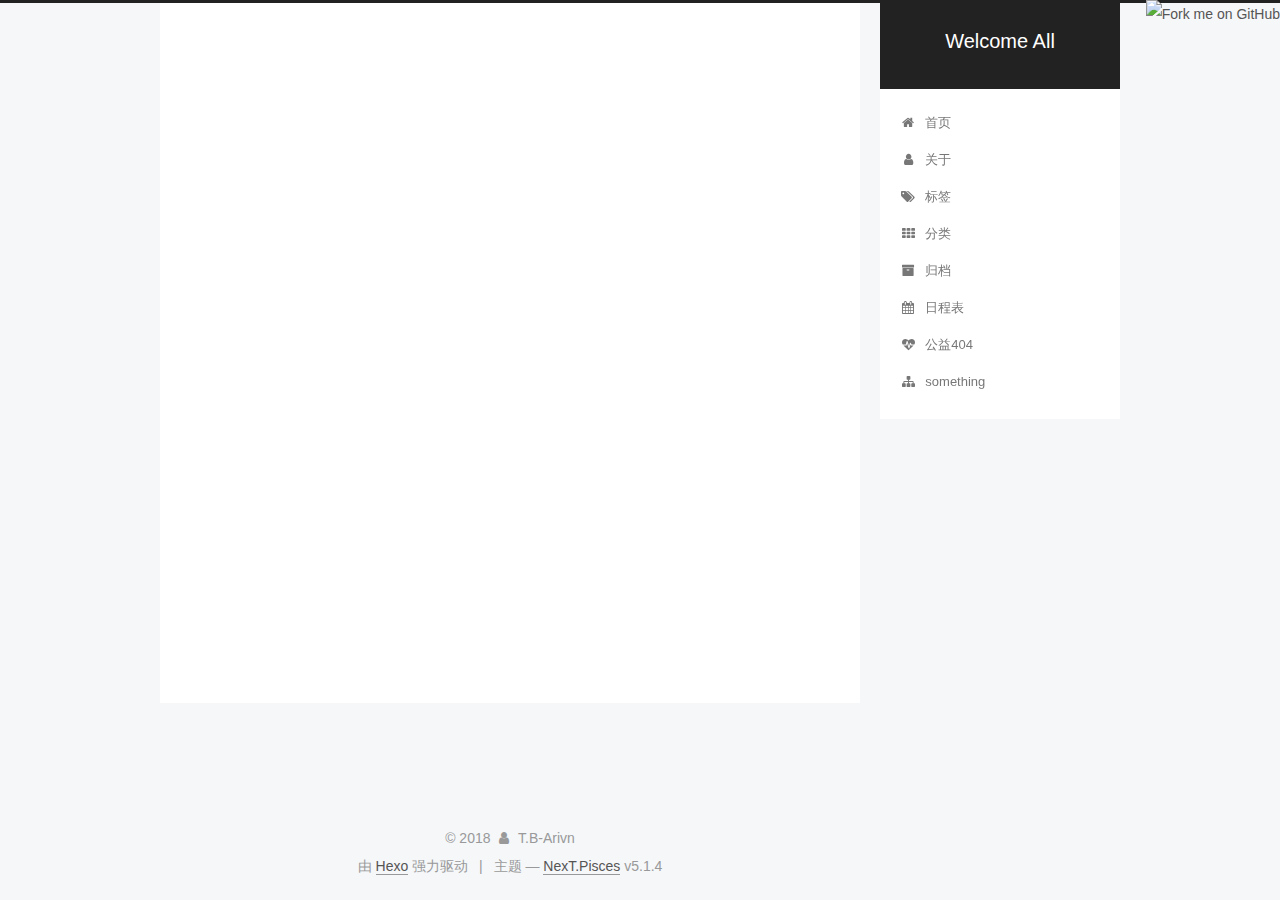
==== commit 5e7625ea: "Site updated: 2018-04-13 10:12:40" ====
--- a/about/index.html
+++ b/about/index.html
@@ -68,28 +68,28 @@
 
 
 
-  <meta name="keywords" content="Hexo, NexT" />
-
-
-
-
-
-
-
-
-
-
-<meta name="description" content="#######about meemail: tubbxl@163.com">
+  <meta name="keywords" content="Welcome, All" />
+
+
+
+
+
+
+
+
+
+
+<meta name="description" content="#####################about me##################### Chinese name:涂兵  name: T.B.Arivn   QQ:    1135164872/1003473308   email: tubbxl@163.com/tubbxl@gmail.com      -----------------------华丽的分割线----------">
 <meta property="og:type" content="website">
 <meta property="og:title" content="about">
-<meta property="og:url" content="http://yoursite.com/about/index.html">
-<meta property="og:site_name" content="Hexo">
-<meta property="og:description" content="#######about meemail: tubbxl@163.com">
+<meta property="og:url" content="https://t-b-arivn.github.io/about/index.html">
+<meta property="og:site_name" content="Welcome All">
+<meta property="og:description" content="#####################about me##################### Chinese name:涂兵  name: T.B.Arivn   QQ:    1135164872/1003473308   email: tubbxl@163.com/tubbxl@gmail.com      -----------------------华丽的分割线----------">
 <meta property="og:locale" content="zh-Hans">
-<meta property="og:updated_time" content="2018-04-12T10:49:55.655Z">
+<meta property="og:updated_time" content="2018-04-13T02:11:25.037Z">
 <meta name="twitter:card" content="summary">
 <meta name="twitter:title" content="about">
-<meta name="twitter:description" content="#######about meemail: tubbxl@163.com">
+<meta name="twitter:description" content="#####################about me##################### Chinese name:涂兵  name: T.B.Arivn   QQ:    1135164872/1003473308   email: tubbxl@163.com/tubbxl@gmail.com      -----------------------华丽的分割线----------">
 
 
 
@@ -119,13 +119,13 @@
 
 
 
-  <link rel="canonical" href="http://yoursite.com/about/"/>
-
-
-
-
-
-  <title>about | Hexo</title>
+  <link rel="canonical" href="https://t-b-arivn.github.io/about/"/>
+
+
+
+
+
+  <title>about | Welcome All</title>
   
 
 
@@ -155,7 +155,7 @@
     <div class="custom-logo-site-title">
       <a href="/"  class="brand" rel="start">
         <span class="logo-line-before"><i></i></span>
-        <span class="site-title">Hexo</span>
+        <span class="site-title">Welcome All</span>
         <span class="logo-line-after"><i></i></span>
       </a>
     </div>
@@ -297,8 +297,30 @@
       <div class="post-body">
         
         
-          <p>#######about me<br>email: <a href="mailto:tubbxl@163.com" target="_blank" rel="noopener">tubbxl@163.com</a></p>
-
+          <pre><code>#####################about me#####################
+Chinese name:涂兵
+
+name: T.B.Arivn 
+
+QQ:    1135164872/1003473308 
+
+email: tubbxl@163.com/tubbxl@gmail.com 
+
+
+
+
+-----------------------华丽的分割线-----------------------
+
+
+
+我，是一个很普通的人，只是为了不想上工地，阴差阳错的走上了开发的道路！
+
+错就错吧，还能怎么着呢。但是慢慢的发现开发除了加班多，也没什么不好的。
+
+于是慢慢的喜欢上了开发。无奈自己是菜鸟
+
+某一天，突然想着做点什么。于是有了接下来的事.............loading.............
+</code></pre>
         
       </div>
       
@@ -346,11 +368,11 @@
           <div class="site-author motion-element" itemprop="author" itemscope itemtype="http://schema.org/Person">
             
               <img class="site-author-image" itemprop="image"
-                src="/images/avatar.jpg"
-                alt="John Doe" />
-            
-              <p class="site-author-name" itemprop="name">John Doe</p>
-              <p class="site-description motion-element" itemprop="description"></p>
+                src="/images/timg.jpg"
+                alt="T.B-Arivn" />
+            
+              <p class="site-author-name" itemprop="name">T.B-Arivn</p>
+              <p class="site-description motion-element" itemprop="description">Love my love. Do what I want to do!</p>
           </div>
 
           <nav class="site-state motion-element">
@@ -414,7 +436,7 @@
   <span class="with-love">
     <i class="fa fa-user"></i>
   </span>
-  <span class="author" itemprop="copyrightHolder">John Doe</span>
+  <span class="author" itemprop="copyrightHolder">T.B-Arivn</span>
 
   
 </div>
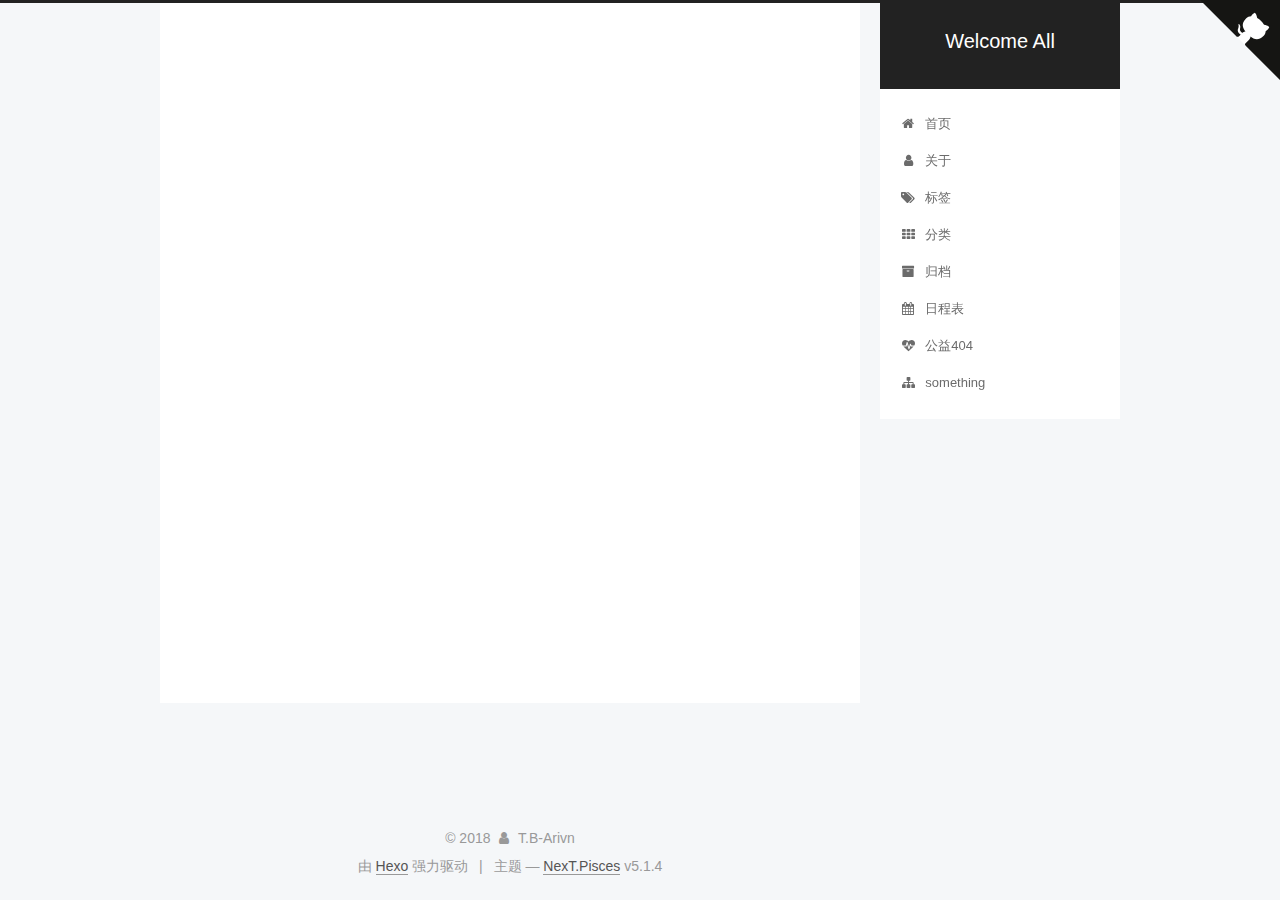
==== commit 68fda880: "Site updated: 2018-04-13 11:39:20" ====
--- a/about/index.html
+++ b/about/index.html
@@ -146,7 +146,7 @@
 
   <div class="container sidebar-position-right page-post-detail">
     <div class="headband"></div>
-	<a href="https://github.com/T-B-Arivn"><img style="position: absolute; top: 0; right: 0; border: 0;" src="https://s3.amazonaws.com/github/ribbons/forkme_right_darkblue_121621.png" alt="Fork me on GitHub"></a>
+	<a href="https://github.com/T-B-Arivn" class="github-corner" aria-label="View source on Github"><svg width="80" height="80" viewBox="0 0 250 250" style="fill:#151513; color:#fff; position: absolute; top: 0; border: 0; right: 0;" aria-hidden="true"><path d="M0,0 L115,115 L130,115 L142,142 L250,250 L250,0 Z"></path><path d="M128.3,109.0 C113.8,99.7 119.0,89.6 119.0,89.6 C122.0,82.7 120.5,78.6 120.5,78.6 C119.2,72.0 123.4,76.3 123.4,76.3 C127.3,80.9 125.5,87.3 125.5,87.3 C122.9,97.6 130.6,101.9 134.4,103.2" fill="currentColor" style="transform-origin: 130px 106px;" class="octo-arm"></path><path d="M115.0,115.0 C114.9,115.1 118.7,116.5 119.8,115.4 L133.7,101.6 C136.9,99.2 139.9,98.4 142.2,98.6 C133.8,88.0 127.5,74.4 143.8,58.0 C148.5,53.4 154.0,51.2 159.7,51.0 C160.3,49.4 163.2,43.6 171.4,40.1 C171.4,40.1 176.1,42.5 178.8,56.2 C183.1,58.6 187.2,61.8 190.9,65.4 C194.5,69.0 197.7,73.2 200.1,77.6 C213.8,80.2 216.3,84.9 216.3,84.9 C212.7,93.1 206.9,96.0 205.4,96.6 C205.1,102.4 203.0,107.8 198.3,112.5 C181.9,128.9 168.3,122.5 157.7,114.1 C157.9,116.9 156.7,120.9 152.7,124.9 L141.0,136.5 C139.8,137.7 141.6,141.9 141.8,141.8 Z" fill="currentColor" class="octo-body"></path></svg></a><style>.github-corner:hover .octo-arm{animation:octocat-wave 560ms ease-in-out}@keyframes octocat-wave{0%,100%{transform:rotate(0)}20%,60%{transform:rotate(-25deg)}40%,80%{transform:rotate(10deg)}}@media (max-width:500px){.github-corner:hover .octo-arm{animation:none}.github-corner .octo-arm{animation:octocat-wave 560ms ease-in-out}}</style>
     <header id="header" class="header" itemscope itemtype="http://schema.org/WPHeader">
       <div class="header-inner"><div class="site-brand-wrapper">
   <div class="site-meta ">
@@ -378,27 +378,9 @@
           <nav class="site-state motion-element">
 
             
-              <div class="site-state-item site-state-posts">
-              
-                <a href="/archives/">
-              
-                  <span class="site-state-item-count">5</span>
-                  <span class="site-state-item-name">日志</span>
-                </a>
-              </div>
-            
-
-            
-
-            
-              
-              
-              <div class="site-state-item site-state-tags">
-                <a href="/tags/index.html">
-                  <span class="site-state-item-count">1</span>
-                  <span class="site-state-item-name">标签</span>
-                </a>
-              </div>
+
+            
+
             
 
           </nav>
@@ -432,7 +414,8 @@
 
     <footer id="footer" class="footer">
       <div class="footer-inner">
-        <div class="copyright">&copy; <span itemprop="copyrightYear">2018</span>
+        <script async src="https://dn-lbstatics.qbox.me/busuanzi/2.3/busuanzi.pure.mini.js"></script>
+<div class="copyright">&copy; <span itemprop="copyrightYear">2018</span>
   <span class="with-love">
     <i class="fa fa-user"></i>
   </span>
@@ -624,5 +607,7 @@
 
   
 
+  <!-- 页面点击小红心 -->
+<script type="text/javascript" src="/js/src/love.js"></script>
 </body>
 </html>
